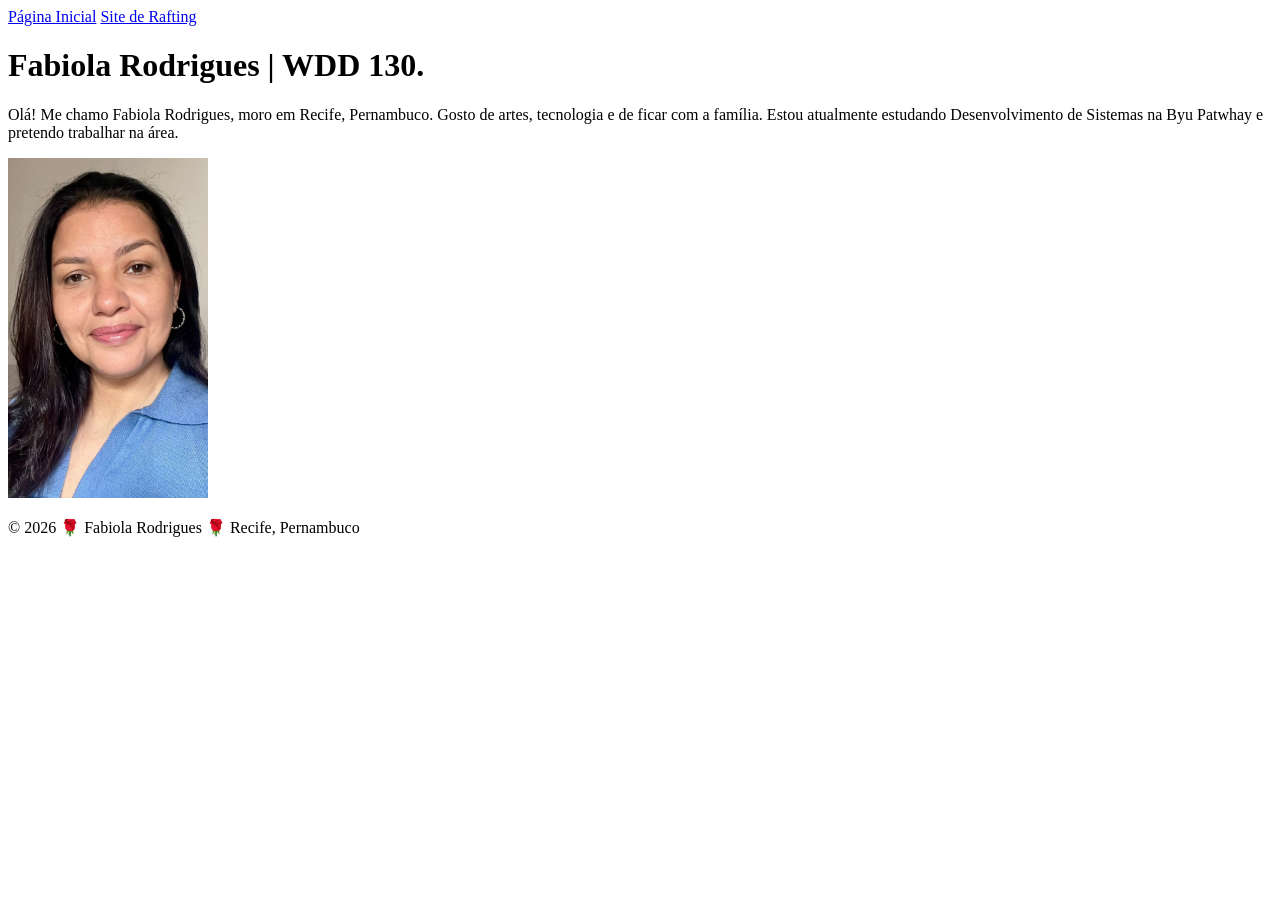
==== index.html @ 95df8ad1 "commit" ====
<!DOCTYPE html>
<html lang="pt-br">

<head>
    <meta charset="UTF-8">
    <meta name="viewport" content="width=device-width, initial-scale=1.0">
    <title> WDD 130 | Fabiola Rodrigues</title>
</head>

<body>
    <header>
        <nav>
            <a href="#">Página Inicial</a>
            <a href="wwr/">Site de Rafting</a>

        </nav>
    </header>
    <main>
        <h1>Fabiola Rodrigues | WDD 130.</h1>
        <p>Olá! Me chamo Fabiola Rodrigues, moro em Recife, Pernambuco. Gosto de artes, tecnologia e
            de ficar com a família. Estou atualmente estudando Desenvolvimento de Sistemas na Byu
            Patwhay
            e pretendo trabalhar na área.</p>

        <img src="imagens/perfil.jpg" alt="Foto de perfil de Fabiola Rodrigues" width="200">
    </main>
    <footer>
        <p> &copy; 2026 🌹 Fabiola Rodrigues 🌹 Recife, Pernambuco</p>
    </footer>
</body>

</html>
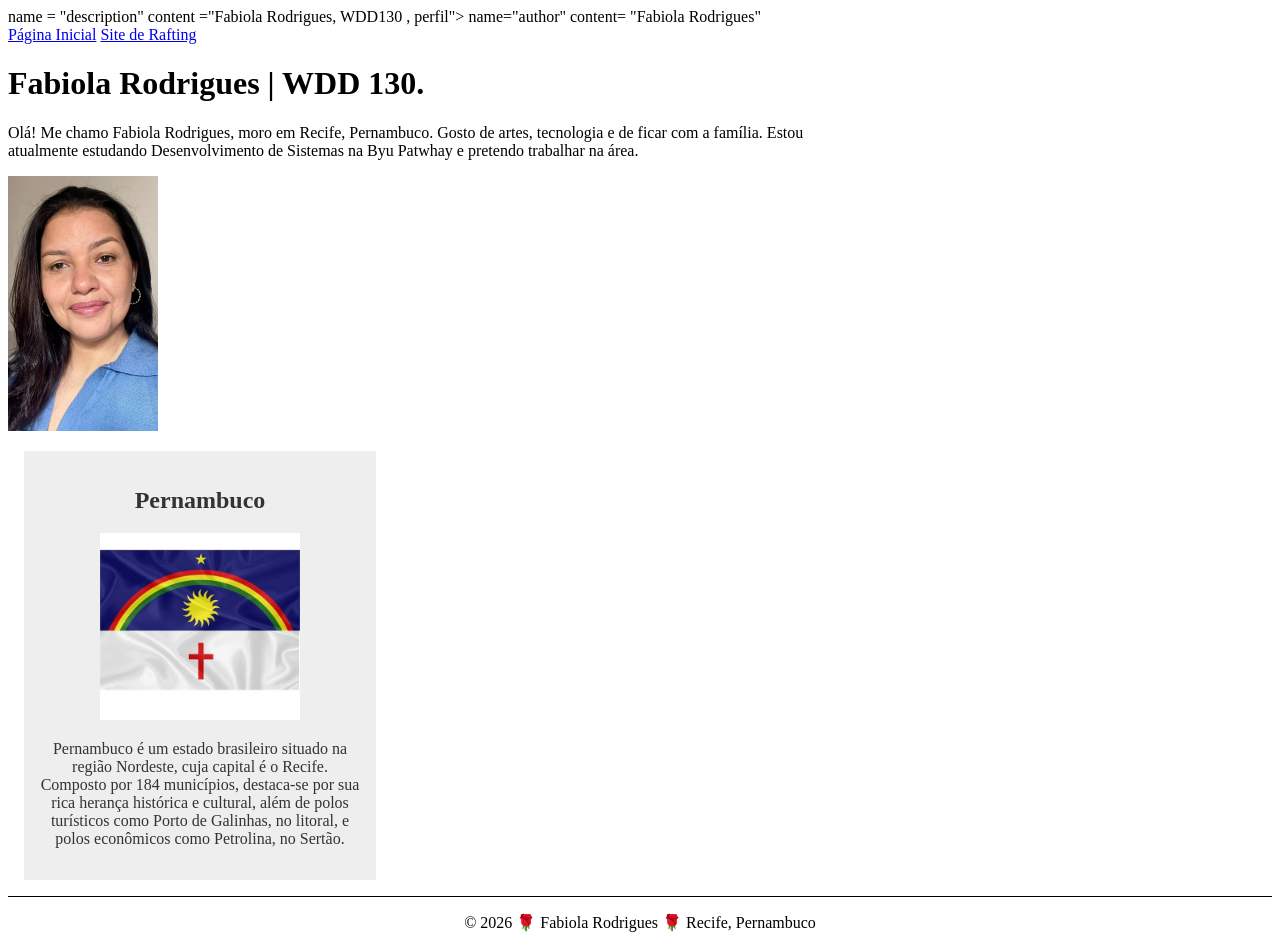
==== commit 3a1ec868: "commit" ====
--- a/index.html
+++ b/index.html
@@ -5,6 +5,9 @@
     <meta charset="UTF-8">
     <meta name="viewport" content="width=device-width, initial-scale=1.0">
     <title> WDD 130 | Fabiola Rodrigues</title>
+    <meta> name = "description" content ="Fabiola Rodrigues, WDD130 , perfil">
+    <meta> name="author" content= "Fabiola Rodrigues"
+    <link rel="stylesheet" href="estilos/estilos.css">
 </head>
 
 <body>
@@ -19,11 +22,19 @@
         <h1>Fabiola Rodrigues | WDD 130.</h1>
         <p>Olá! Me chamo Fabiola Rodrigues, moro em Recife, Pernambuco. Gosto de artes, tecnologia e
             de ficar com a família. Estou atualmente estudando Desenvolvimento de Sistemas na Byu
-            Patwhay
-            e pretendo trabalhar na área.</p>
+            Patwhay e pretendo trabalhar na área.</p>
 
         <img src="imagens/perfil.jpg" alt="Foto de perfil de Fabiola Rodrigues" width="200">
     </main>
+    <aside>
+        <h2>Pernambuco</h2>
+        <img src="imagens/pernambuco.jpg" alt="Paisagem de Pernambuco">
+        <p>Pernambuco é um estado brasileiro situado na região Nordeste, cuja capital é o Recife.
+            Composto por
+            184 municípios, destaca-se por sua rica herança histórica e cultural, além de polos
+            turísticos como
+            Porto de Galinhas, no litoral, e polos econômicos como Petrolina, no Sertão. </p>
+    </aside>
     <footer>
         <p> &copy; 2026 🌹 Fabiola Rodrigues 🌹 Recife, Pernambuco</p>
     </footer>
--- a/estilos/estilos.css
+++ b/estilos/estilos.css
@@ -0,0 +1,34 @@
+main {
+    max-width: 840px;
+}
+
+aside {
+    width: 20rem;
+    margin: 1rem;
+    border: 1px solid rgb(0, 0, 0 / 0.2);
+    /* 1 */
+    padding: 1rem;
+    background-color: #eee;
+    color: #333;
+    text-align: center;
+}
+
+aside img {
+    width: 200px;
+    height: auto;
+}
+
+main img {
+    width: 150px;
+    height: auto;
+}
+
+p {
+    padding: 0;
+}
+
+footer {
+    margin-top: 15px;
+    border-top: 1px solid #000;
+    text-align: center;
+}
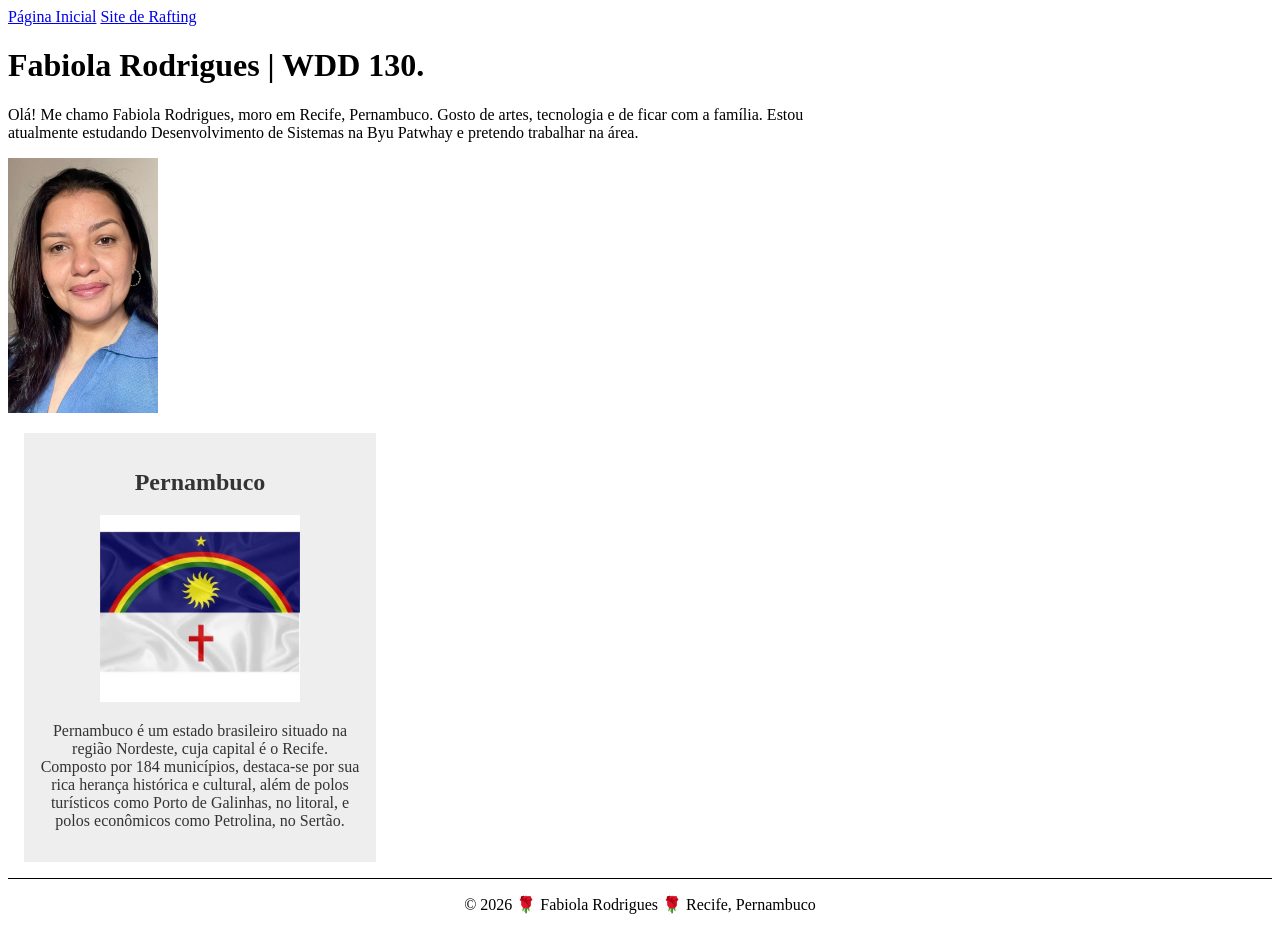
==== commit c133c557: "commit" ====
--- a/index.html
+++ b/index.html
@@ -5,8 +5,8 @@
     <meta charset="UTF-8">
     <meta name="viewport" content="width=device-width, initial-scale=1.0">
     <title> WDD 130 | Fabiola Rodrigues</title>
-    <meta> name = "description" content ="Fabiola Rodrigues, WDD130 , perfil">
-    <meta> name="author" content= "Fabiola Rodrigues"
+    <meta name="description" content="Fabiola Rodrigues, WDD130 , perfil">
+    <meta name="author" content="Fabiola Rodrigues">
     <link rel="stylesheet" href="estilos/estilos.css">
 </head>
 
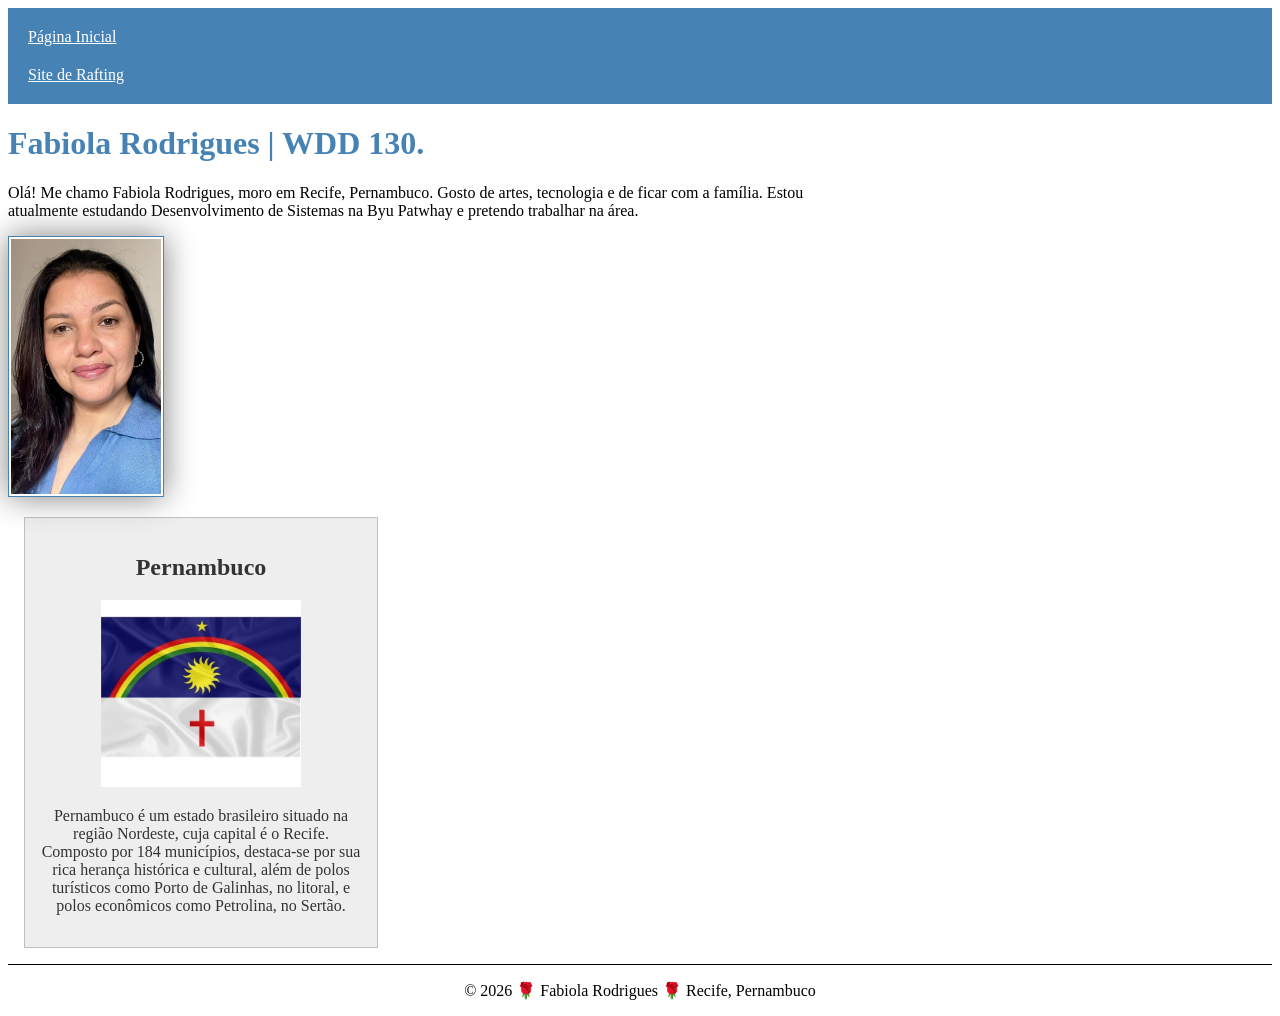
==== commit 417ef804: "commit" ====
--- a/index.html
+++ b/index.html
@@ -5,8 +5,9 @@
     <meta charset="UTF-8">
     <meta name="viewport" content="width=device-width, initial-scale=1.0">
     <title> WDD 130 | Fabiola Rodrigues</title>
-    <meta name="description" content="Fabiola Rodrigues, WDD130 , perfil">
-    <meta name="author" content="Fabiola Rodrigues">
+    <meta name="description"
+      content="Fabiola Rodrigues, WDD130 , Desenvolvimento de Sitemas, Perfil, Informacoes pessoais">
+    <meta name="Fabiola Rodrigues" content="Fabiola Rodrigues">
     <link rel="stylesheet" href="estilos/estilos.css">
 </head>
 
--- a/estilos/estilos.css
+++ b/estilos/estilos.css
@@ -1,11 +1,26 @@
 main {
     max-width: 840px;
+}
+
+nav {
+    background-color: steelblue;
+    padding: 10px;
+}
+
+nav a {
+    color: white;
+    padding: 10px;
+    display: block;
+}
+
+h1 {
+    color: steelblue;
 }
 
 aside {
     width: 20rem;
     margin: 1rem;
-    border: 1px solid rgb(0, 0, 0 / 0.2);
+    border: 1px solid rgba(0, 0, 0, 0.2);
     /* 1 */
     padding: 1rem;
     background-color: #eee;
@@ -21,6 +36,9 @@
 main img {
     width: 150px;
     height: auto;
+    border: 1px solid steelblue;
+    padding: 2px;
+    box-shadow: 0 0 30px gray;
 }
 
 p {
